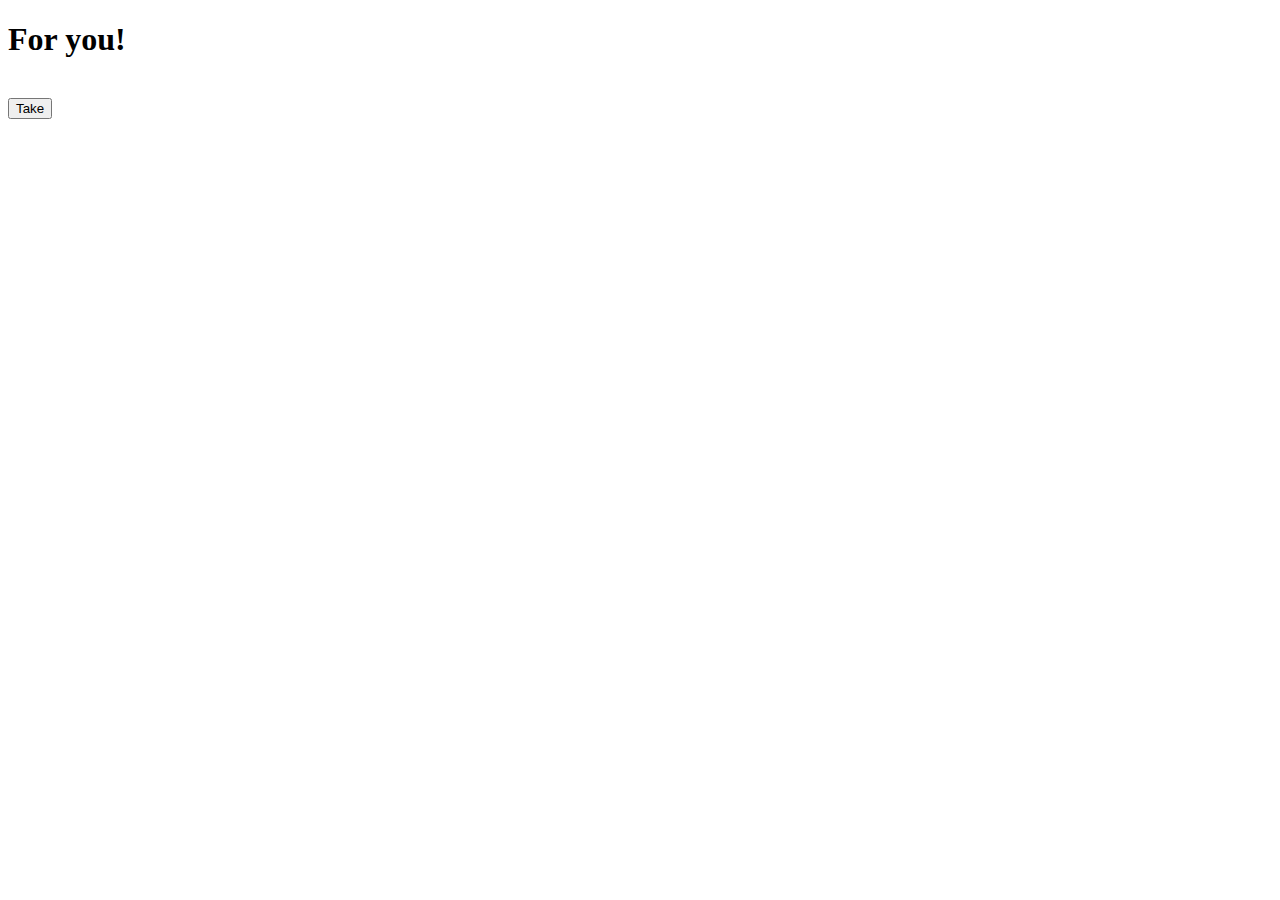
==== flower.html @ 05a195e1 "initial commit" ====
<!DOCTYPE html>
<html lang="en">
    <head>
        <title></title>
        <meta charset="UTF-8">
        <meta name="viewport" content="width=device-width, initial-scale=1">
        <link href="css/style.css" rel="stylesheet">
    </head>
    <body>
        <h1>For you!</h1>
        <!-- <img src="./images/flowers.jpg" alt="flowers"> -->
            <br>
        <a href="index.html">
            <button type="button">Take</button>
        </a>
    </body>
</html>
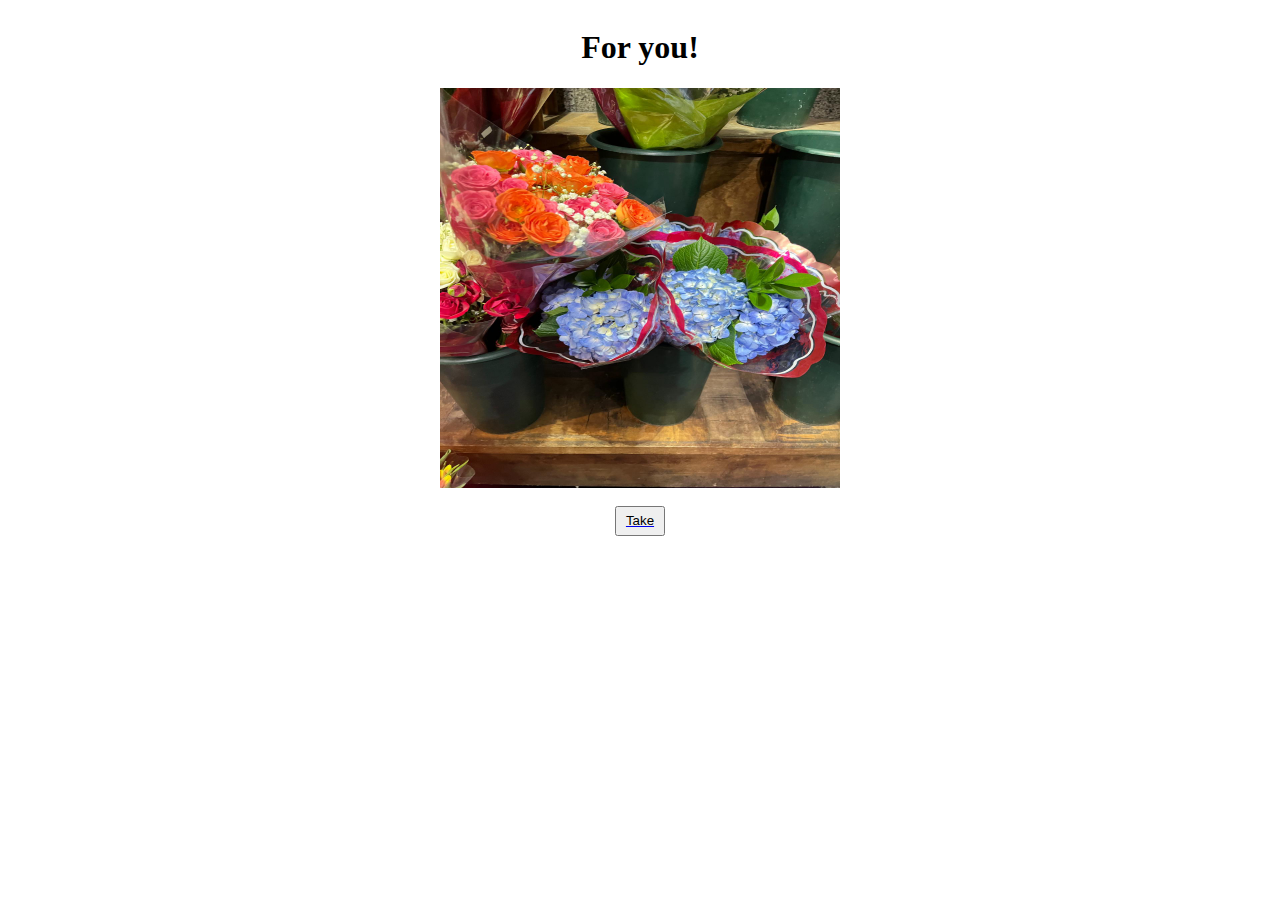
==== commit 29d0f24c: "working prototype" ====
--- a/flower.html
+++ b/flower.html
@@ -4,14 +4,17 @@
         <title></title>
         <meta charset="UTF-8">
         <meta name="viewport" content="width=device-width, initial-scale=1">
-        <link href="css/style.css" rel="stylesheet">
+        <link href="style.css" rel="stylesheet">
     </head>
     <body>
-        <h1>For you!</h1>
-        <!-- <img src="./images/flowers.jpg" alt="flowers"> -->
+        <div class="flowers">
+
+            <h1>For you!</h1>
+            <img src="./images/flowers.jpg" alt="flowers">
             <br>
-        <a href="index.html">
-            <button type="button">Take</button>
-        </a>
+            <a class="button-link" href="ask.html">
+                <button type="button">Take</button>
+            </a>
+        </div>
     </body>
 </html>
--- a/style.css
+++ b/style.css
@@ -0,0 +1,41 @@
+
+.flowers{
+    display: grid;
+    justify-content: center;
+}
+
+.flowers h1{
+    display: grid;
+    justify-content: center;
+}
+
+.flowers img{
+    width: 400px;
+    height: 400px;
+}
+
+.me {
+    width: 400px;
+    height: 400px;
+}
+
+.hi {
+    display: grid;
+    justify-content: center;
+}
+
+.hi h1 {
+    display: grid;
+    justify-content: center;
+}
+
+.button-link{
+    display: grid;
+    justify-content: center;
+
+}
+
+.button-link button {
+    width: 50px;
+    height: 30px;
+}
